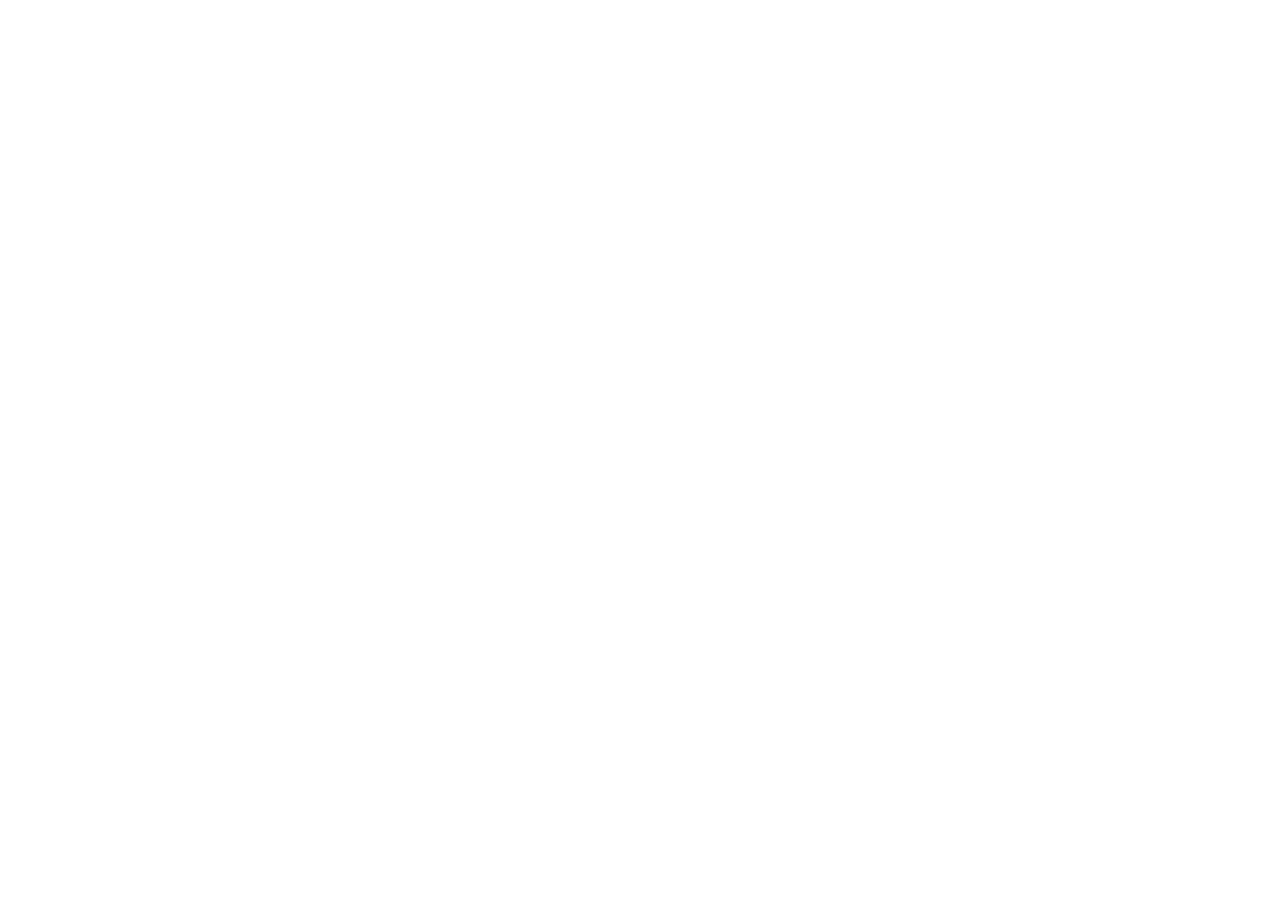
==== hard page/index.html @ 375787f6 "add" ====
<!DOCTYPE html>
<html lang="en">
<head>
    <meta charset="UTF-8">
    <meta name="viewport" content="width=device-width, initial-scale=1.0">
    <title>Diffulcity : Hard</title>
    <link rel="stylesheet" href="style.css">

</head>
<body>

</body>
</html>
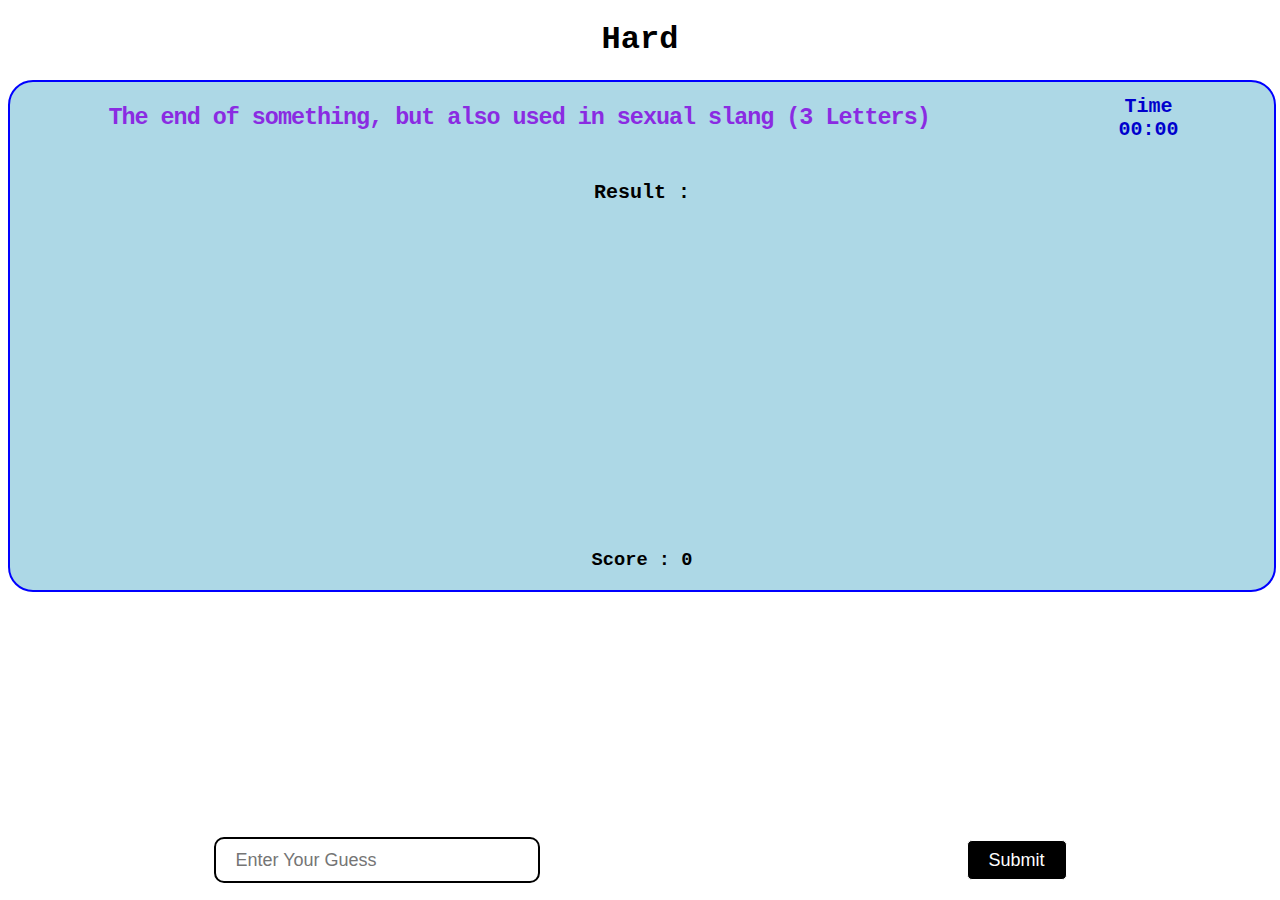
==== commit f3c53ce0: "added" ====
--- a/hard page/index.html
+++ b/hard page/index.html
@@ -1,13 +1,43 @@
 <!DOCTYPE html>
 <html lang="en">
+
 <head>
     <meta charset="UTF-8">
     <meta name="viewport" content="width=device-width, initial-scale=1.0">
-    <title>Diffulcity : Hard</title>
+    <title>Difficulty : Hard</title>
     <link rel="stylesheet" href="style.css">
+    <link rel="stylesheet" href="media.css">
+</head>
 
-</head>
 <body>
+    <h1>Hard</h1>
+    <div id="main">
+        <div>
+            <h3 id="hint"></h3>
+            <div>
+                <p>Time</p>
+                <p id="time">00:00</p>
+            </div>
+        </div>
+        <div>
+            <h4>Result :</h4>
+            <p id="correctWord"></p>
+        </div>
+        <div>
+            <h3 id="score"></h3>
+        </div>
+    </div>
+    <div id="bottom">
+        <div>
+            <p id="input-err">Enter Proper Input</p>
+            <p id="input-err2">Enter Input of Specifed Letters</p>
+            <input type="text" id="guess" placeholder="Enter Your Guess">
+            <button type="button" id="back">Go Back</button>
+        </div>
+        <button type="button" id="submit">Submit</button>
+        <button type="button" id="reset">Restart</button>
+    </div>
+</body>
+<script src="script.js"></script>
 
-</body>
 </html>--- a/hard page/style.css
+++ b/hard page/style.css
@@ -0,0 +1,111 @@
+body {
+    font-family: 'Courier New', Courier, monospace;
+}
+
+h1 {
+    text-align: center;
+}
+
+#main {
+    width: 100%;
+    margin: auto;
+    margin-bottom: 100px;
+    text-align: center;
+    background-color: lightblue;
+    border: 2px solid blue;
+    border-radius: 25px;
+}
+
+#main>div:first-child {
+    display: flex;
+    align-items: center;
+    justify-content: space-around;
+}
+
+#main>div:first-child p {
+    margin: 0px;
+    font-weight: 800;
+    color: mediumblue;
+    margin-right: 5px;
+    font-size: 16px;
+}
+
+#hint {
+    letter-spacing: -1px;
+    color: blueviolet;
+    padding: 0px 8px 0px 8px;
+}
+
+#bottom {
+    height: 80px;
+    width: 100%;
+    background-color: white;
+    display: flex;
+    justify-content: space-around;
+    align-items: center;
+    position: fixed;
+    bottom: 0px;
+    left: 0px;
+}
+
+#guess {
+    height: 40px;
+    width: 300px;
+    font-size: 18px;
+    background-color: none;
+    border: 2px solid black;
+    color: blue;
+    padding-left: 20px;
+    border-radius: 10px;
+}
+
+#submit,
+#reset,
+#back {
+    height: 40px;
+    width: 100px;
+    border: 1px solid;
+    background-color: black;
+    color: white;
+    border-radius: 5px;
+    font-size: 18px;
+    transition: 0.5s ease;
+}
+
+#submit:hover,
+#reset:hover,
+#back:hover {
+    background-color: white;
+    color: black;
+}
+
+#reset,
+#back {
+    display: none;
+}
+
+h4 {
+    font-size: 20px;
+}
+
+#correctWord {
+    font-weight: 900;
+    font-size: 20px;
+    display: inline-block;
+    letter-spacing: -2px;
+    margin: -20px;
+    color: red;
+}
+
+#main>div:last-child {
+    /* border: 1px solid red; */
+    margin-top: 300px;
+}
+
+#input-err,
+#input-err2 {
+    margin: 0px;
+    color: red;
+    font-weight: 600;
+    display: none;
+}--- a/hard page/media.css
+++ b/hard page/media.css
@@ -0,0 +1,29 @@
+/* Small Mobile */
+@media (max-width: 320px) {
+    #hint{
+        padding: 8px;
+        font-size: 18px;
+        text-align: left;
+    }
+    #guess{
+        width: auto;
+    }
+
+}
+
+/* Med and Large Mobile */
+@media (min-width: 321px) and (max-width: 425px){
+    #guess{
+        width: auto;
+    }
+}
+
+/* Small Laptop and Above */
+@media (min-width: 1024px){
+    #main>div:first-child{
+        font-size: 20px;
+    }
+    #main>div:first-child p{
+        font-size: 20px;
+    }
+}